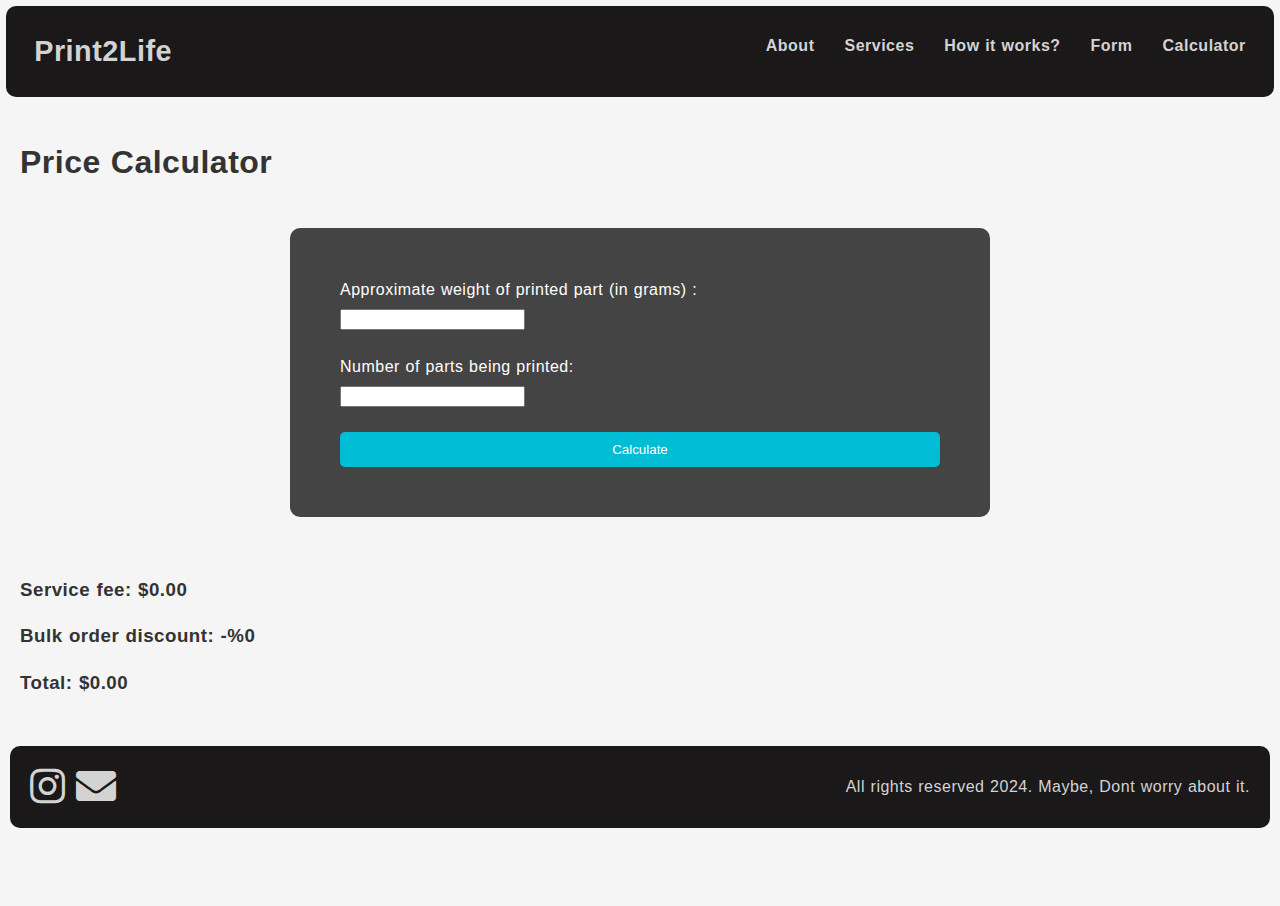
==== calculator.html @ 5b9b9f2a "Update calculator.html adjusted price const" ====
<!DOCTYPE html>
<html>
  <head>
    <link rel="stylesheet" href="styles.css" />
    <link
      rel="stylesheet"
      href="https://cdnjs.cloudflare.com/ajax/libs/font-awesome/5.15.4/css/all.min.css"
    />
    <link
      style="border-radius: 20px"
      rel="icon"
      type="image/x-icon"
      href="/icon.png"
    />
    <title>Print2Life</title>
    <style>
      #price {
          display: none;
      }
  </style>
    <script>
      function demofunc() {
        var weight = parseFloat(document.getElementById("weight").value); // weight in grams
        var numberOfParts = parseInt(document.getElementById("numParts").value);

        var serviceFee = 2;
        var pricePerGram = 0.0522;
        var discountThresholdWeight = 500; // threshold in grams
        var discountRate = 0.15;

        var price = weight * pricePerGram;
        var weightDiscount = 0;

        // Calculate total weight
        var totalWeight = weight * numberOfParts;

        if (totalWeight > discountThresholdWeight) {
          weightDiscount = discountRate * 100;
        }

        var totalPrice = 2*price * numberOfParts + serviceFee;//was 4 originally
        if (weightDiscount > 0) {
          totalPrice = totalPrice - totalPrice * (weightDiscount / 100);
        }

        document.getElementById("serviceFee").innerText =
          "$" + serviceFee.toFixed(2);
        document.getElementById("price").innerText = "$" +  price.toFixed(2);
        document.getElementById("bulkDiscount").innerText =
          "-" + weightDiscount.toFixed(0) + "%";
        document.getElementById("total").innerText =
          "$" + totalPrice.toFixed(2);
      }
    </script>
  </head>
  <body>
    <header class="header" >
      <h1 class="logo"><a href="">Print2Life</a></h1>
      <ul class="main-nav" id="navbar-list">
        <li><a href="index.html#about">About</a></li>
        <li><a href="index.html#services">Services</a></li>
        <li><a href="index.html#how-it-works">How it works?</a></li>
        <li><a href="index.html#formfin">Form</a></li>
        <li><a href="calculator.html">Calculator</a></li>
      </ul>
    </header>

    <h1 class="result">Price Calculator</h1>
    <form onsubmit="event.preventDefault(); demofunc();" id="calculator-form">
      <label for="weight"
        >Approximate weight of printed part (in grams) :</label
      >
      <input type="number" id="weight" name="weight" step="0.01" required />
      <br /><br />

      <label for="numParts">Number of parts being printed:</label>
      <input type="number" id="numParts" name="numParts" required /><br /><br />

      <button type="submit">Calculate</button>
    </form>
    <div class="result">
      <h3>Service fee: <span id="serviceFee">$0.00</span></h4>
      <h3 ><span id="price">$0.00</span></h4>
      <h3>Bulk order discount: <span id="bulkDiscount">-%0</span></h4>
      <h3>Total: <span id="total">$0.00</span></h4>
    </div>
    <footer>
      <div class="footer-container">
        <div class="social-icons">
          <!--
            <a href="https://www.facebook.com/yourpage" target="_blank"
              ><i class="fab fa-facebook-square"></i
            ></a>
  
            <a href="https://www.linkedin.com/company/yourcompany" target="_blank"
              ><i class="fab fa-linkedin"></i
            ></a>
           -->
          <a href="https://www.instagram.com/print_2_life/" target="_blank"
            ><i class="fab fa-instagram"></i
          ></a>

          <a href="mailto:print2life2024@gmail.com"
            ><i class="fas fa-envelope"></i
          ></a>
        </div>
        <div class="additional-info">
          <p>All rights reserved 2024. Maybe, Dont worry about it.</p>
        </div>
      </div>
    </footer>
  </body>
</html>
---- styles.css ----
/* Reset and global styles */
*,
*::before,
*::after {
  box-sizing: border-box;
}


#intro-para{
  color: white;
}

#navbar-list{
  list-style-type: none;
}

#calculator-form{
  min-width: 400px;
  padding: 50px;
}

.result{
  padding: 20px;
}

body,
html {
  height: 100%;
  margin: 0;
  font-family: Arial, sans-serif;
  line-height: 1.5;
  letter-spacing: 0.5px;
  word-spacing: 0.65px;
  background-color: #f5f5f5;
  color: #333;
}



/* Header */
.header {
  background-color: #1a1818;
  border-radius: 10px;
  padding: 1%;
  margin: 0.5%;
  display: flex;
  justify-content: space-between;
  align-items: center;
}

.logo {
  margin: 0;
  font-size: 1.8em;
}

.logo a,
.main-nav a {
  padding: 10px 15px;
  text-align: center;
  display: block;
  color: #d3d3d3;
  font-size: 1em;
  font-weight: bold;
  text-decoration: none;
}

.main-nav a:hover {
  color: #b6c0cc;
}

/* Main Navigation */
.main-nav {
  margin-top: 5px;
  display: flex;
}

/* Footer */
.footer-container {
  display: flex;
  justify-content: space-between;
  align-items: center;
  background-color: #1a1818;
  padding: 20px;
  border-radius: 10px;
  margin: 10px;
}

.social-icons {
  display: flex;
}

.social-icons a {
  margin-right: 10px;
  color: #d3d3d3;
  text-decoration: none;
}

.social-icons a:hover {
  color: #b6c0cc;
}

.additional-info {
  color: #d3d3d3;
}

.footer-container p {
  margin: 5px 0;
}

.social-icons i {
  font-size: 40px;
  color: #d3d3d3;
}

.footer-container a {
  text-decoration: none;
  color: #d3d3d3;
}

.footer-container a:hover {
  color: #b6c0cc;
}

/* About Section */
.bg-image {
  background-image: url("./about-bg.png");
  height: 60%;
  background-position: center;
  background-repeat: no-repeat;
  background-size: cover;
}

.bg-text {
  background-color: rgba(0, 0, 0, 0.8);
  color: rgba(255, 255, 255, 0.424);
  font-weight: bold;
  border-radius: 10px;
  border: 3px solid #f1f1f1a2;
  position: absolute;
  top: 50%;
  left: 50%;
  transform: translate(-50%, -50%);
  z-index: 2;
  width: 80%;
  padding: 20px;
  text-align: center;
}

/* Container Styles */
.container1,
.container2 {
  max-width: 960px;
  margin: 0 auto;
  padding: 20px;
}

.title {
  text-align: center;
}

/* Services */
.services-container {
  display: flex;
  justify-content: space-between;
  flex-wrap: wrap;
}

.service {
  width: 45%;
  background-color: #f0f0f0;
  color: #444;
  font-size: 18px;
  padding: 20px;
  margin-bottom: 20px;
}

.service h2 {
  color: #444;
}

.service-para {
  margin-bottom: 20px;
  font-size: 18px;
}

/* How It Works Section */
.steps-container {
  display: flex;
  justify-content: space-between;
  flex-wrap: wrap;
}

.step {
  width: 30%;
  background-color: #f0f0f0;
  padding: 20px;
  margin-bottom: 20px;
  font-size: 18px;
}

.step h2 {
  color: #444;
}

.step-para {
  margin-top: 10px;

}

.pickup-hours {
  background-color: #feb408a0;
  border-radius: 20px;
  margin: 5px;
  padding: 25px;
  font-weight: 900;
  color: rgb(100, 50, 4);
  max-width: 400px;
}

/* Form */
form {
  min-width: 450px;
  max-width: 700px;
  margin: 20px auto;
  padding: 20px;
  background-color: #444;
  border-radius: 10px;
}

form label {
  display: block;
  margin-bottom: 5px;
  color: #fff;
}

form input[type="text"],
form input[type="email"],
form input[type="tel"],
form select,
form textarea {
  width: calc(100% - 12px);
  padding: 8px;
  margin-bottom: 15px;
  border: none;
  border-radius: 5px;
  background-color: #ddd;
  font-size: 16px;
}

form select {
  appearance: none;
  -webkit-appearance: none;
  -moz-appearance: none;
  background-image: url("data:image/svg+xml;charset=utf-8,%3Csvg xmlns='http://www.w3.org/2000/svg' width='12' height='12' viewBox='0 0 24 24' fill='%23ffffff'%3E%3Cpath d='M7 10l5 5 5-5z'/%3E%3C/svg%3E");
  background-repeat: no-repeat;
  background-position: right 10px center;
  font-size: 16px;  
}

form textarea {
  resize: vertical;
  font-size: 16px;
}

form input[type="file"] {
  width: calc(100% - 8px);
}

form button {
  display: block;
  width: 100%;
  padding: 10px;
  border: none;
  border-radius: 5px;
  background-color: #00bcd4;
  color: #fff;
  cursor: pointer;
}

form button:hover {
  background-color: #0097a7;
}

.g-recaptcha {
  margin-bottom: 15px;
}

/* Media Queries */
@media (max-width: 1200px) {
  .step,
  .service {
    width: 100%;
    font-size: 125%;
  }

  body {
    font-size: 125%;
  }

  form {
    font-size: 140%;
  }
}
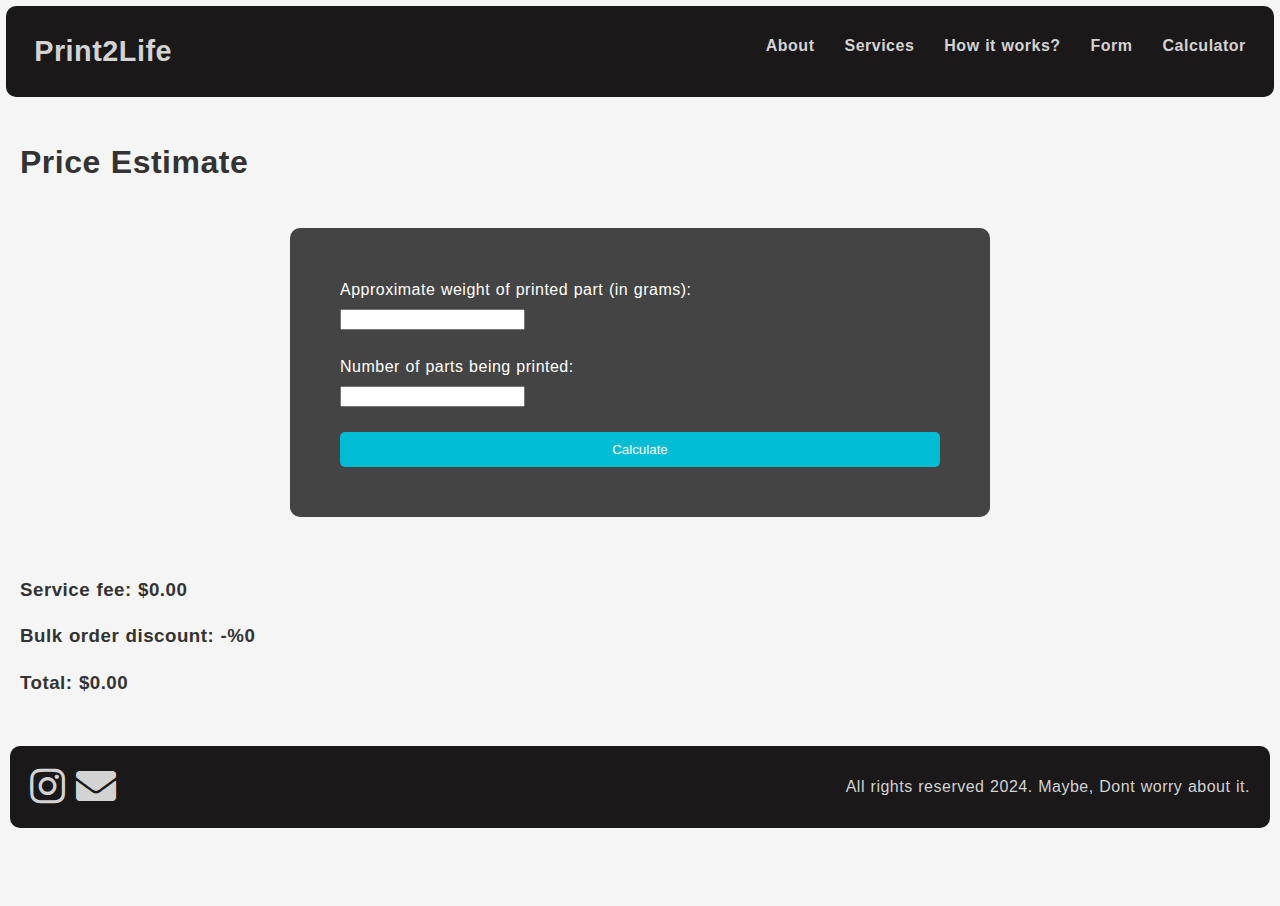
==== commit d3704cb4: "Update calculator.html" ====
--- a/calculator.html
+++ b/calculator.html
@@ -23,12 +23,15 @@
         var weight = parseFloat(document.getElementById("weight").value); // weight in grams
         var numberOfParts = parseInt(document.getElementById("numParts").value);
 
-        var serviceFee = 2;
-        var pricePerGram = 0.0522;
+        var serviceFee = 4;
+        var pricePerGram = 0.0725;
         var discountThresholdWeight = 500; // threshold in grams
         var discountRate = 0.15;
 
-        var price = weight * pricePerGram;
+        var pricePerHour = 0.167;
+        var timeTakenHour = (weight*4 + 23)/60;
+
+        var price = (weight * pricePerGram) + (pricePerHour*timeTakenHour);
         var weightDiscount = 0;
 
         // Calculate total weight
@@ -38,7 +41,7 @@
           weightDiscount = discountRate * 100;
         }
 
-        var totalPrice = 2*price * numberOfParts + serviceFee;//was 4 originally
+        var totalPrice = 2*((price * numberOfParts) + serviceFee);//was 4 originally
         if (weightDiscount > 0) {
           totalPrice = totalPrice - totalPrice * (weightDiscount / 100);
         }
@@ -65,10 +68,10 @@
       </ul>
     </header>
 
-    <h1 class="result">Price Calculator</h1>
+    <h1 class="result">Price Estimate</h1>
     <form onsubmit="event.preventDefault(); demofunc();" id="calculator-form">
       <label for="weight"
-        >Approximate weight of printed part (in grams) :</label
+        >Approximate weight of printed part (in grams):</label
       >
       <input type="number" id="weight" name="weight" step="0.01" required />
       <br /><br />
